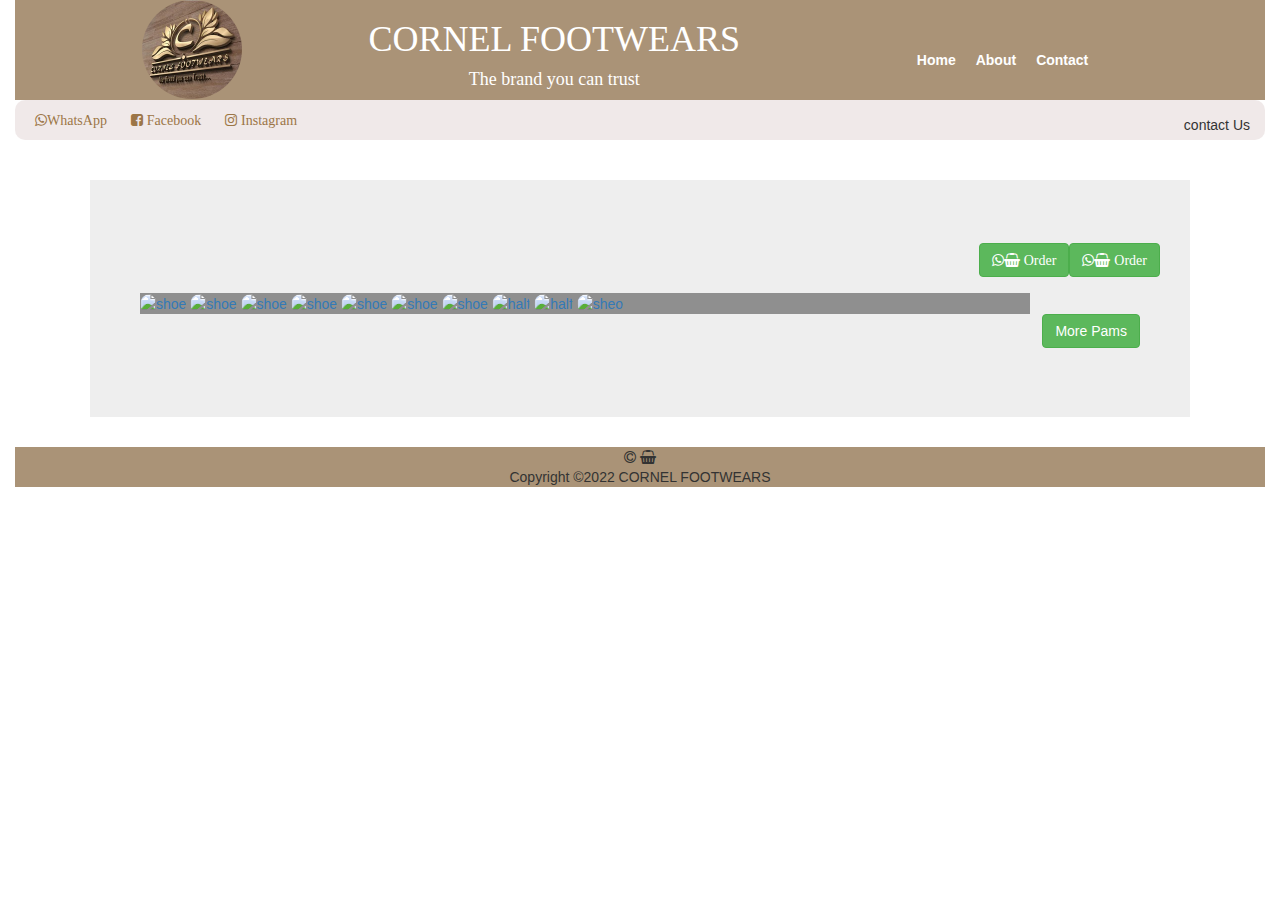
==== index.html @ 4a63c003 "ok" ====
<!DOCTYPE html>
<html lang="en">

<head>
    <meta charset="UTF-8">
    <meta http-equiv="X-UA-Compatible" content="IE=edge">
    <meta name="viewport" content="width=device-width, initial-scale=1.0">
    <link rel="stylesheet" href="https://pro.fontawesome.com/releases/v5.10.0/css/all.css" integrity="sha384-AYmEC3Yw5cVb3ZcuHtOA93w35dYTsvhLPVnYs9eStHfGJvOvKxVfELGroGkvsg+p" crossorigin="anonymous" />
    <link rel="stylesheet" href="css/style2.css">
    <link rel="stylesheet" href="https://cdnjs.cloudflare.com/ajax/libs/font-awesome/4.7.0/css/font-awesome.min.css">
    <link rel="stylesheet" href="https://maxcdn.bootstrapcdn.com/bootstrap/3.3.7/css/bootstrap.min.css">
    <link rel="stylesheet" type="text/css" href="//fonts.googleapis.com/css?family=Permanent+Marker" />
    <link rel="stylesheet" media="screen and (max-width:768px)" href="css/mobile.css">
    <link rel="stylesheet" media="screen and (min-width:1100px)" href="css/widescreen.css">
    <link rel="stylesheet" href="css/lightbox.min.css">
    <script type="text/javascript" src="lightbox-plus-jquery.min.js"></script>
    <!-- <link rel="stylesheet" type="text/css" href="//fonts.googleapis.com/css?family=Permanent+Marker" /> -->

    <title>Cornel Footwear</title>
</head>
<div class="container-fluid">

    <body>
        <nav id="navbar" class="bg-secondary ">
            <div class="logo">
                <img src="image/logo.jpg" alt="logo">
            </div>
            <div class="logo-content" style="color: white;">
                <h1 class="brand"> CORNEL FOOTWEARS </h1>
                <h4 class="text-center">The brand you can trust</h4>
            </div>
            <div class="url py-2">
                <ul class="url ">
                    <li><a style="text-decoration: none; " href="./index.html">Home</a></li>
                    <li><a style="text-decoration: none; " href="./about.html">About</a></li>
                    <li><a style="text-decoration: none; " href="./contact.html">Contact</a></li>
                </ul>
            </div>
        </nav>
        <header class="social bg-tertiary">
            <div class="social-media ">
                <a target="_blank" href="https:wa.me/2348100720693?text=Hello,%20Welcome%20To%20Cornel%20Footwear.%20How%20Can%20We%20Help%20You"> <i class="fa fa-whatsapp" aria-hidden="true">WhatsApp</i> </a>
                <a target="_blank" href="https://facebook.com/cornelfootwears/"> <i class="fa fa-facebook-square" aria-hidden="true"> Facebook </i> </a>
                <a target="_blank" href="https://instagram.com/cornelfoots?igshid=YmMyMTA2M2Y="> <i class="fa fa-instagram" aria-hidden="true"> Instagram </i></a>
            </div>
            <div>
                <p class="py-1">contact Us</p>
            </div>
        </header>
</div>
<div class="container jumbotron">
    <div class="col-sm-pull-4 col-sm-offset-2  py-1">


        <a target="_blank" href="https:wa.me/2348169965980?text=Hello,%20Welcome%20To%20Cornel%20Footwear.%20How%20Can%20We%20Help%20You" class="btn-success btn fa-pull-right  right"><i class="fa fa-whatsapp right" aria-hidden="true"><i class="fa fa-shopping-basket" aria-hidden="true"> Order</i></i></a>
        <a target="_blank" href="https:wa.me/2348169965980?text=Hello,%20Welcome%20To%20Cornel%20Footwear.%20How%20Can%20We%20Help%20You" class="btn-success btn fa-pull-right  right"><i class="fa fa-whatsapp right" aria-hidden="true"><i class="fa fa-shopping-basket" aria-hidden="true"> Order</i></i></a>
    </div>
    <div class="py-3 ">


        <div class="gallery">
            <div class="gallery-content">
                <a href="https://firebasestorage.googleapis.com/v0/b/cornelfootwear.appspot.com/o/mens-shoe%2Fshoe1.jpg?alt=media&token=fe197ef2-0c49-4525-90da-0025889a01db" data-lightbox="mygallery" data-title=" N15,000 "> <img src="https://firebasestorage.googleapis.com/v0/b/cornelfootwear.appspot.com/o/mens-shoe%2Fshoe1-small.jpg?alt=media&token=94c82e09-6e66-4c23-96df-343f57c11f74" alt="shoe"></a>
                <a href="https://firebasestorage.googleapis.com/v0/b/cornelfootwear.appspot.com/o/mens-shoe%2Fshoe2.jpg?alt=media&token=3cf30aaf-4d62-4fc6-ac2c-2ff885225534" data-lightbox="mygallery" data-title="N15,000"> <img src="https://firebasestorage.googleapis.com/v0/b/cornelfootwear.appspot.com/o/mens-shoe%2Fshoe2-small.jpg?alt=media&token=db53db03-9d73-4ff0-b15b-05ca1f391925" alt="shoe"></a>
                <a href="https://firebasestorage.googleapis.com/v0/b/cornelfootwear.appspot.com/o/mens-shoe%2Fshoe3.jpg?alt=media&token=b0b389b6-7d6a-400b-9eac-733ce608cd1c" data-lightbox="mygallery" data-title="N15,000"> <img src="https://firebasestorage.googleapis.com/v0/b/cornelfootwear.appspot.com/o/mens-shoe%2Fshoe3-small.jpg?alt=media&token=6806d246-ddd5-43eb-9850-ea8579daf9fe" alt="shoe"></a>
                <a href="https://firebasestorage.googleapis.com/v0/b/cornelfootwear.appspot.com/o/mens-shoe%2Fshoe4.jpg?alt=media&token=058e2a03-5895-442f-84cb-30fd97f4eeaf" data-lightbox="mygallery" data-title="N15,000"> <img src="https://firebasestorage.googleapis.com/v0/b/cornelfootwear.appspot.com/o/mens-shoe%2Fshoe4-small.jpg?alt=media&token=a5f31758-161b-4429-8618-35950ea62398" alt="shoe"></a>
                <a href="https://firebasestorage.googleapis.com/v0/b/cornelfootwear.appspot.com/o/mens-shoe%2Fshoe5.jpg?alt=media&token=f833d479-030a-4bad-8523-b6bb978fec14" data-lightbox="mygallery" data-title="N15,000"> <img src="https://firebasestorage.googleapis.com/v0/b/cornelfootwear.appspot.com/o/mens-shoe%2Fshoe5-small.jpg?alt=media&token=e9fdbf26-9016-4990-bd70-1bf91fdb2f30" alt="shoe"></a>
                <a href="https://firebasestorage.googleapis.com/v0/b/cornelfootwear.appspot.com/o/mens-shoe%2Fshoe6.jpg?alt=media&token=5bd81148-8c96-4fdf-99ae-a78b3bafc67f" data-lightbox="mygallery" data-title="N15,000"> <img src="https://firebasestorage.googleapis.com/v0/b/cornelfootwear.appspot.com/o/mens-shoe%2Fshoe6-small.jpg?alt=media&token=5a6fad9f-3aa4-449d-9686-4adb296e5332" alt="shoe"></a>
                <a href="https://firebasestorage.googleapis.com/v0/b/cornelfootwear.appspot.com/o/mens-shoe%2FSHOENEW10.jpg?alt=media&token=7af2beb0-a3ed-4148-88a0-c8cf8d1831a4" data-lightbox="mygallery" data-title="N15,000"> <img src="https://firebasestorage.googleapis.com/v0/b/cornelfootwear.appspot.com/o/mens-shoe%2FSHOENEW10_small.jpg?alt=media&token=a9aeca3a-b898-4251-938f-682d6b131b70" alt="shoe"></a>

                <a href="https://firebasestorage.googleapis.com/v0/b/cornelfootwear.appspot.com/o/hal1-big.jpg?alt=media&token=d36b2de0-f197-4e5f-8025-92c4294aa3a9" data-lightbox="mygallery" data-title="N15,000"><img src="https://firebasestorage.googleapis.com/v0/b/cornelfootwear.appspot.com/o/half1-small.jpg?alt=media&token=cdcc60f6-6f2f-4e66-8fe9-10192866dbcd" alt="half"></a>
                <a href="https://firebasestorage.googleapis.com/v0/b/cornelfootwear.appspot.com/o/half2-big.JPG?alt=media&token=69f5d1b9-3216-403a-89cb-d4293e559353" data-lightbox="mygallery" data-title="N15,000"><img src="https://firebasestorage.googleapis.com/v0/b/cornelfootwear.appspot.com/o/half2-small.JPG?alt=media&token=6f883785-dd7d-4d9a-bad5-8440da713335" alt="half"></a>
                <a href="https://firebasestorage.googleapis.com/v0/b/cornelfootwear.appspot.com/o/mens-shoe%2FSHOENEW5.jpg?alt=media&token=0d69912a-d6e7-481b-a330-d1d977404dc2" data-lightbox="mygallery" data-title="N15,000"><img src="https://firebasestorage.googleapis.com/v0/b/cornelfootwear.appspot.com/o/mens-shoe%2FSHOENEW5_small.jpg?alt=media&token=d60a6e37-3c3f-49f0-8750-429057e414e3" alt="sheo"></a>
                <a href="https://firebasestorage.googleapis.com/v0/b/cornelfootwear.appspot.com/o/half4-big.PNG?alt=media&token=d5df38ef-14f2-4eb7-8bb1-db8749397479" data-lightbox="mygallery" data-title="N15,000"><img src="https://firebasestorage.googleapis.com/v0/b/cornelfootwear.appspot.com/o/half4-small.PNG?alt=media&token=3410c3dc-721b-418f-900e-27e841a2db6c" alt=""></a>
                <a href="https://firebasestorage.googleapis.com/v0/b/cornelfootwear.appspot.com/o/half5-big.PNG?alt=media&token=0d49e588-3fcc-4811-a8a6-625b008a45d9" data-lightbox="mygallery" data-title="N15,000"><img src="https://firebasestorage.googleapis.com/v0/b/cornelfootwear.appspot.com/o/half5-small.PNG?alt=media&token=fd445fd7-89b9-4a46-873e-80eeca39fa27" alt=""></a>
                <a href="https://firebasestorage.googleapis.com/v0/b/cornelfootwear.appspot.com/o/half6-big.PNG?alt=media&token=4daa9bd9-1760-46ed-8d86-39304fdc0f97" data-lightbox="mygallery" data-title="N15,000"><img src="https://firebasestorage.googleapis.com/v0/b/cornelfootwear.appspot.com/o/half6-small.PNG?alt=media&token=8a46f72c-67bd-4611-9bec-c9eaff7aa0fb" alt=""></a>
                <a href="https://firebasestorage.googleapis.com/v0/b/cornelfootwear.appspot.com/o/half7-big.PNG?alt=media&token=42df611c-42f7-4174-b4d3-5d6402dd13d7" data-lightbox="mygallery" data-title="N15,000"><img src="https://firebasestorage.googleapis.com/v0/b/cornelfootwear.appspot.com/o/half7-small.PNG?alt=media&token=6ae21985-0a13-4705-82a1-f693bc5ee979" alt=""></a>
                <a href="https://firebasestorage.googleapis.com/v0/b/cornelfootwear.appspot.com/o/half8-big.PNG?alt=media&token=3a9f8299-3cc2-434c-b841-700647c87082" data-lightbox="mygallery" data-title="N15,000"><img src="https://firebasestorage.googleapis.com/v0/b/cornelfootwear.appspot.com/o/half8-small.PNG?alt=media&token=ce2d1ef3-f62c-4604-bca0-1a98eeba3e63" alt=""></a>
                <a href="https://firebasestorage.googleapis.com/v0/b/cornelfootwear.appspot.com/o/half9-big.PNG?alt=media&token=0d155135-4219-4d52-977c-ed7e2e4ceb28" data-lightbox="mygallery" data-title="N15,000"><img src="https://firebasestorage.googleapis.com/v0/b/cornelfootwear.appspot.com/o/half9-small.PNG?alt=media&token=7e13f847-9ec6-4a87-81e7-aa8ca4c9890e" alt=""></a>
                <a href="https://firebasestorage.googleapis.com/v0/b/cornelfootwear.appspot.com/o/half10-big.PNG?alt=media&token=6f9158dd-af95-48c5-b96f-39ae5bdc9dad" data-lightbox="mygallery" data-title="N15,000"><img src="https://firebasestorage.googleapis.com/v0/b/cornelfootwear.appspot.com/o/half10-small.PNG?alt=media&token=a3cdc03b-50fa-4f73-a578-f461f0adf41a" alt=""></a>
                <a href="https://firebasestorage.googleapis.com/v0/b/cornelfootwear.appspot.com/o/mens-shoe%2FSHOENEW6.jpg?alt=media&token=8d0b74ea-61ac-45f2-b55d-7271ef81d1e2" data-lightbox="mygallery" data-title="N15,000"><img src="https://firebasestorage.googleapis.com/v0/b/cornelfootwear.appspot.com/o/mens-shoe%2FSHOENEW6_small.jpg?alt=media&token=70a9a521-30c8-4466-8308-5e53d18ff6c3" alt=""></a>
                <a href="https://firebasestorage.googleapis.com/v0/b/cornelfootwear.appspot.com/o/mens-shoe%2FSHOENEW1.jpg?alt=media&token=e59ea373-67b2-4702-a7c9-a75a518ba170" data-lightbox="mygallery" data-title="N15,000"><img src="https://firebasestorage.googleapis.com/v0/b/cornelfootwear.appspot.com/o/mens-shoe%2FSHOENEW1_small.jpg?alt=media&token=a83b3610-e15e-42c2-acf2-c2b97551b4f7" alt=""></a>
                <a href="https://firebasestorage.googleapis.com/v0/b/cornelfootwear.appspot.com/o/mens-shoe%2FSHOENEW7.jpg?alt=media&token=5e67ca22-b247-4078-826d-520cdca09f12" data-lightbox="mygallery" data-title="N15,000"><img src="https://firebasestorage.googleapis.com/v0/b/cornelfootwear.appspot.com/o/mens-shoe%2FSHOENEW7_small.jpg?alt=media&token=bdc18dc1-5320-4a7d-b423-28ce0974e346" alt=""></a>
            </div>
            <a class="right" href="gallery2.html"><button class="btn-success btn fa-pull-right  right"> More Pams</button></a> <br>

        </div>
    </div>
</div>
<div class="container-fluid">

    <footer class="text-center bg-secondary">
        <i class="fa fa-copyright" aria-hidden="true"></i>
        <i class="fa fa-shopping-basket" aria-hidden="true"></i>
        <i class="fas fa-shoe-prints    "></i>
        <p>Copyright &copy;2022 CORNEL FOOTWEARS</p>
    </footer>
</div>

</div>

<script src="https://code.jquery.com/jquery-3.1.1.min.js"></script>
<script src="https://cdnjs.cloudflare.com/ajax/libs/popper.js/1.12.9/umd/popper.min.js" integrity="sha384-ApNbgh9B+Y1QKtv3Rn7W3mgPxhU9K/ScQsAP7hUibX39j7fakFPskvXusvfa0b4Q" crossorigin="anonymous"></script>
<script src="https://maxcdn.bootstrapcdn.com/bootstrap/3.3.7/js/bootstrap.min.js"></script>
<script src="https://cdn.jsdelivr.net/npm/bootstrap@5.1.3/dist/js/bootstrap.bundle.min.js" integrity="sha384-ka7Sk0Gln4gmtz2MlQnikT1wXgYsOg+OMhuP+IlRH9sENBO0LRn5q+8nbTov4+1p" crossorigin="anonymous"></script>
<script src="https://cdnjs.cloudflare.com/ajax/libs/jquery/3.6.0/jquery.min.js" integrity="sha512-894YE6QWD5I59HgZOGReFYm4dnWc1Qt5NtvYSaNcOP+u1T9qYdvdihz0PPSiiqn/+/3e7Jo4EaG7TubfWGUrMQ==" crossorigin="anonymous" referrerpolicy="no-referrer"></script>
<script src="./index.js"></script>
</body>

</html>
---- css/style2.css ----
* {
        box-sizing: border-box;
        margin: 0;
        padding: 0;
    }
    
    a {
        text-decoration: none;
    }
    
    li {
        list-style: none;
    }
    /* styling padding */
    
    .py-1 {
        padding: 1.5rem;
    }
    
    .py-2 {
        padding: 2.5rem;
    }
    
    .py-3 {
        padding: 3.5rem;
    }
    
    .p-1 {
        padding: 0 1.5rem;
    }
    
    .p-2 {
        padding: 0 2.5rem;
    }
    
    .p-3 {
        padding: 0 3.5rem;
    }
    
    .p-4 {
        padding: 0 4.5rem;
    }
    /* styling margin */
    
    .my-1 {
        margin: 1rem;
    }
    
    .my-2 {
        margin: 2rem;
    }
    
    .m-1 {
        margin: 0 1rem;
    }
    
    .m-2 {
        margin: 0 2rem;
    }
    
    .m-3 {
        margin: 0 3rem;
    }
    
    .bg-primary {
        background: white
    }
    
    .bg-secondary {
        background: rgb(170, 147, 119);
    }
    
    .bg-tertiary {
        background: rgba(230, 218, 218, 0.589);
    }
    
    .btn {
        /* background: #93cb52; */
        border: none;
        border-radius: 5px;
        padding: 0.25rem 0.75rem;
    }
    
    .container {
        max-width: 1100px;
        ;
        margin: auto;
        padding: 0 2 0px;
        overflow: auto;
    }
    /* styling navbar */
    
    #navbar {
        display: flex;
        justify-content: space-evenly;
        height: 10rem;
        position: sticky;
        top: 0;
        bottom: 0;
        z-index: 1;
    }
    
    #navbar .logo img {
        width: 10rem;
        border-radius: 50%;
    }
    
    #navbar .logo-content {
        font-size: 33px !important;
        color: white !important;
        font-family: 'Permanent Marker', cursive;
    }
    
    .url {
        display: flex;
        margin: 1rem;
        padding: 1rem;
    }
    
    #navbar ul li {
        margin: 1rem;
        font-weight: 600;
    }
    
    #navbar ul li a {
        color: white;
    }
    
    #navbar ul li a:hover {
        color: bisque;
    }
    /* styling header */
    
    .social {
        display: flex;
        justify-content: space-between;
        height: 4rem;
        border-radius: 10px;
    }
    
    .social-media a {
        margin: 1rem;
        color: rgb(156, 118, 71);
    }
    
    .social-media {
        padding-top: 1rem;
        margin: 0 1rem;
    }
    /* Styling Gallery slide images */
    
    .container {
        width: 540px;
        margin: 40px auto;
        overflow: auto;
    }
    
    .container .gallery .gallery-content {
        background-color: rgba(0, 0, 0, 0.4);
    }
    
    .container .gallery .gallery-content img {
        width: 224px;
        border-radius: 20px;
        /* margin: 1px; */
        transition: 1s linear;
    }
    
    .container .gallery .gallery-content img:hover {
        transform: scale(1.1);
    }
    
    .shop {
        display: flex;
    }
    /* contact form*/
    
    #contact-form .form-group {
        padding: 5px;
        /* margin-bottom: 20px; */
    }
    
    #contact-form label {
        display: block;
        margin-bottom: 5px;
    }
    
    #contact-form input,
    #contact-form textarea {
        width: 100%;
        padding: 10px;
        border: 1px #ddd solid;
    }
    
    #contact-form textarea {
        height: 200px;
        width: 100%;
    }
    
    #contact-form input:focus,
    #contact-form textarea:focus {
        outline: none;
        border-color: #f7c08a;
    }
    
    #contact-form button {
        margin-bottom: 20px;
    }
    /*contact info*/
    
    .container1 {
        width: auto;
        margin: 20px auto;
        overflow: inherit;
        padding-bottom: 3rem;
        height: 100vh;
    }
    
    #contact-info {
        padding-top: 20px;
    }
    /* styling about html */
    
    .intro {
        color: white;
    }
    
    .shop {
        background: url('../image/photo-build3.jpg') no-repeat center center/cover;
        /* background-color: rgba(0, 0, 0, 0.4); */
        display: flex;
        justify-content: center;
        align-items: center;
        text-align: center;
        height: 300px;
        padding: 3px;
    }
    
    .shop-content {
        background-color: rgba(0, 0, 0, 0.4);
        height: 300px;
        padding-right: auto;
        /* justify-content: center;
        align-items: center; */
        /* text-align: center; */
        text-align: center;
        color: #fff;
    }
    
    .shop h3,
    .shop p {
        padding: 3px;
        margin: 1rem;
    }
    
    .shop p {
        font-size: 20px;
    }
    
    .iframe-container {
        position: relative;
        width: 100%;
        padding-bottom: 56.25%;
        height: 0;
    }
    
    .iframe-container iframe {
        position: absolute;
        top: 0;
        left: 0;
        width: 100%;
        height: 100%;
    }
    
    .vid-house {
        background-color: rgba(230, 218, 218, 0.589);
    }
    
    @media (min-width:76px) and (max-width: 1099px) {
        #navbar .logo-content h4 {
            display: none;
        }
        .slide2 {
            display: none;
        }
        .container .gallery .gallery-content {
            background-color: rgba(0, 0, 0, 0.4);
            width: 600px;
        }
        .container .gallery .gallery-content img {
            width: 197px;
        }
    }
---- css/mobile.css ----
.container {
    max-width: 370px;
}

.container-fluid {
    width: 380px;
}

#navbar ul {
    display: block;
    margin-top: -3rem;
}

#navbar .logo img {
    width: 8rem;
    height: 10rem;
    margin-left: 2rem;
}

#navbar .logo-content h4 {
    display: none;
}

#navbar .logo-content h1 {
    font-size: 20px;
}

#navbar {
    justify-content: space-evenly;
}


/* styling social media handles */

.social {
    height: 5.5rem;
}


/* .container {
    display: none;
} */


/* styling slide2 */

.container .slide2 {
    display: none;
}

.slider-outer {
    display: flex;
    justify-content: center;
    align-items: center;
    text-align: center;
}

.prev {
    padding-top: 5rem;
    position: relative;
    margin-right: -55px;
    z-index: 100;
}

.next {
    padding-top: 5rem;
    position: absolute;
    margin-left: 29rem;
    z-index: 100;
}


/* styling gallery */

.container .gallery .gallery-content {
    width: 335px;
    align-content: center;
}

.container .gallery .gallery-content img {
    width: 160px;
    /* display: none; */
}

.ifraime-container {
    width: 90%;
    height: 400px;
}

.container1 .shop {
    display: block;
}

.shop-content {
    display: flex;
}

.shop-content img {
    width: 3rem;
}

.container1 .shop img {
    width: 200px;
    border-radius: 50%;
}


/* .container1 .shop img {
    width: 300px;
    height: 200px;
} */
---- css/widescreen.css ----
.container .gallery .gallery-content {
    width: 890px;
}

.container .gallery .gallery-content img {
    width: 218px;
}

.slider-inner img.active {
    width: 290px;
    height: 290px;
    border-radius: 10px;
}

.slider-inner {
    width: 295px;
    height: 300px;
    padding: 1px;
}

.ifraime-container {
    width: 90%;
    height: 400px;
}

@media (min-width:1100px) and (max-width:1220px) {
    .slider-inner img.active {
        width: 250px;
        height: 300px;
        border-radius: 10px;
    }
    .slider-inner {
        width: 250px;
        height: 300px;
        padding: 1px;
    }
    .prev {
        padding-top: 10rem;
        margin-right: -25px;
    }
    .next {
        padding-top: 10rem;
        margin-left: -25px;
    }
}
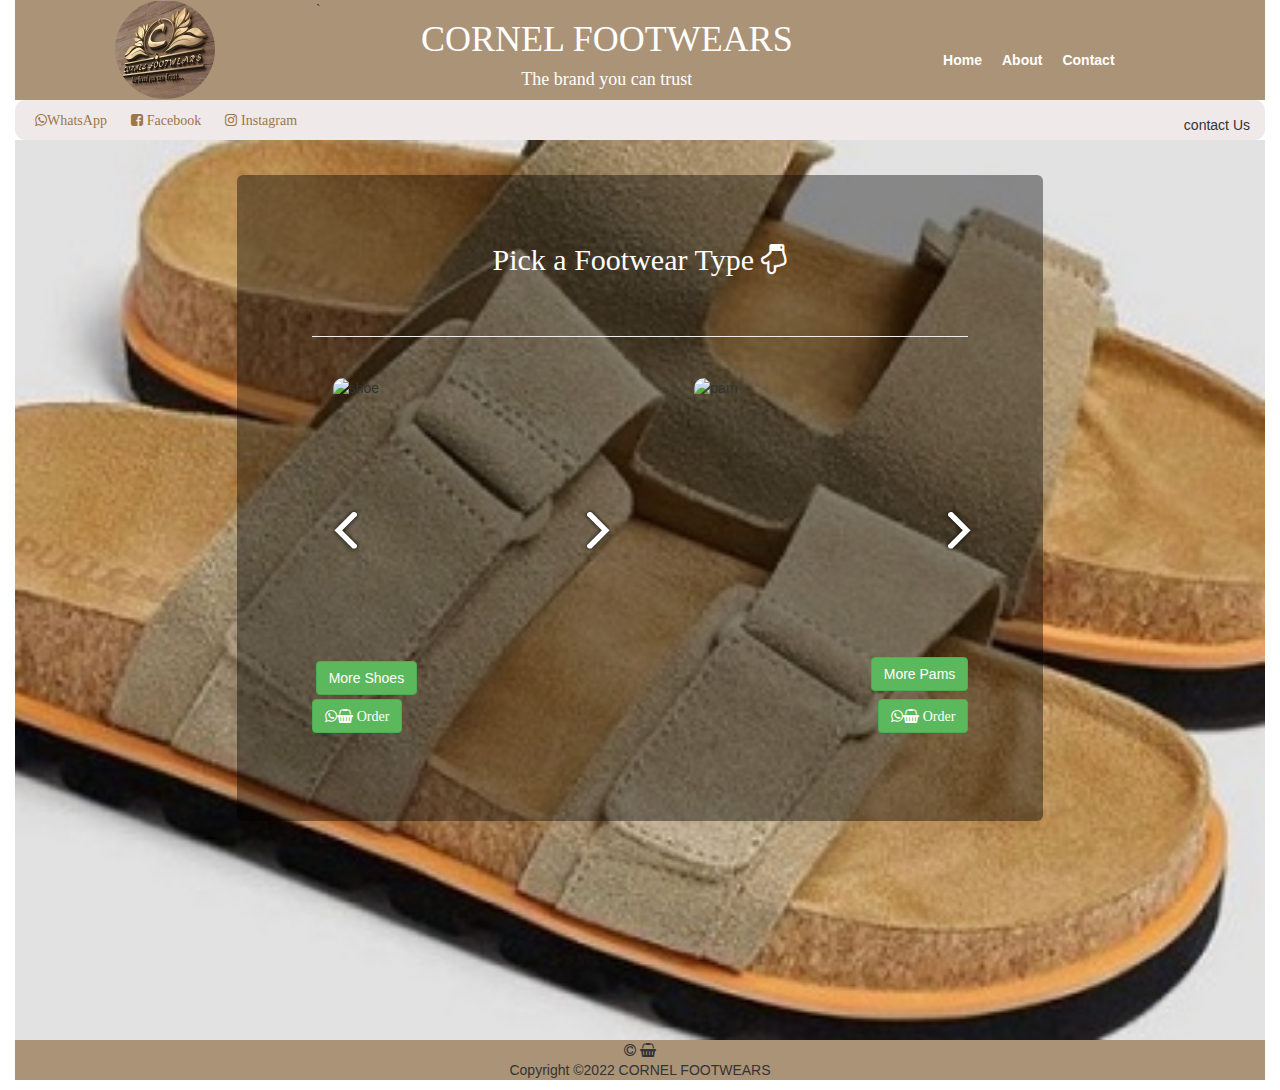
==== commit 2f3341ea: "ok" ====
--- a/index.html
+++ b/index.html
@@ -6,14 +6,12 @@
     <meta http-equiv="X-UA-Compatible" content="IE=edge">
     <meta name="viewport" content="width=device-width, initial-scale=1.0">
     <link rel="stylesheet" href="https://pro.fontawesome.com/releases/v5.10.0/css/all.css" integrity="sha384-AYmEC3Yw5cVb3ZcuHtOA93w35dYTsvhLPVnYs9eStHfGJvOvKxVfELGroGkvsg+p" crossorigin="anonymous" />
-    <link rel="stylesheet" href="css/style2.css">
+    <link rel="stylesheet" href="./css/style.css">
     <link rel="stylesheet" href="https://cdnjs.cloudflare.com/ajax/libs/font-awesome/4.7.0/css/font-awesome.min.css">
     <link rel="stylesheet" href="https://maxcdn.bootstrapcdn.com/bootstrap/3.3.7/css/bootstrap.min.css">
     <link rel="stylesheet" type="text/css" href="//fonts.googleapis.com/css?family=Permanent+Marker" />
     <link rel="stylesheet" media="screen and (max-width:768px)" href="css/mobile.css">
     <link rel="stylesheet" media="screen and (min-width:1100px)" href="css/widescreen.css">
-    <link rel="stylesheet" href="css/lightbox.min.css">
-    <script type="text/javascript" src="lightbox-plus-jquery.min.js"></script>
     <!-- <link rel="stylesheet" type="text/css" href="//fonts.googleapis.com/css?family=Permanent+Marker" /> -->
 
     <title>Cornel Footwear</title>
@@ -24,7 +22,7 @@
         <nav id="navbar" class="bg-secondary ">
             <div class="logo">
                 <img src="image/logo.jpg" alt="logo">
-            </div>
+            </div>`
             <div class="logo-content" style="color: white;">
                 <h1 class="brand"> CORNEL FOOTWEARS </h1>
                 <h4 class="text-center">The brand you can trust</h4>
@@ -47,64 +45,77 @@
                 <p class="py-1">contact Us</p>
             </div>
         </header>
-</div>
-<div class="container jumbotron">
-    <div class="col-sm-pull-4 col-sm-offset-2  py-1">
+
+        <section id="main-content">
+            <div class="row py-3">
+                <!-- <div class="col-sm-12 jumbotron top  py-3 text-center  "> -->
+                <div class="col-sm-8 col-sm-offset-2 jumbotron py-3 content">
+                    <h2 class="text-center">Pick a Footwear Type <i class="fa fa-hand-o-down" aria-hidden="true"></i></h2>
+                    <div class="container">
+                        <hr>
+                        <div class="slider-outer">
+                            <img src="image/prev.png" class="prev" alt="prev">
+                            <div class="slider-inner">
+                                <img src="https://firebasestorage.googleapis.com/v0/b/cornelfootwear.appspot.com/o/mens-shoe%2Fshoe2.jpg?alt=media&token=3cf30aaf-4d62-4fc6-ac2c-2ff885225534" alt="shoe" class="active">
+                                <img src="https://firebasestorage.googleapis.com/v0/b/cornelfootwear.appspot.com/o/mens-shoe%2Fshoe4.jpg?alt=media&token=058e2a03-5895-442f-84cb-30fd97f4eeaf" alt="pam">
+                                <img src="https://firebasestorage.googleapis.com/v0/b/cornelfootwear.appspot.com/o/mens-shoe%2Fshoe1.jpg?alt=media&token=fe197ef2-0c49-4525-90da-0025889a01db" alt="shoe">
+                                <img src="https://firebasestorage.googleapis.com/v0/b/cornelfootwear.appspot.com/o/mens-shoe%2Fshoe5.jpg?alt=media&token=f833d479-030a-4bad-8523-b6bb978fec14" alt="shoe">
+                                <img src="https://firebasestorage.googleapis.com/v0/b/cornelfootwear.appspot.com/o/mens-shoe%2Fshoe6.jpg?alt=media&token=5bd81148-8c96-4fdf-99ae-a78b3bafc67f" alt="shoe">
+                                <img src="https://firebasestorage.googleapis.com/v0/b/cornelfootwear.appspot.com/o/mens-shoe%2FSHOENEW1.jpg?alt=media&token=e59ea373-67b2-4702-a7c9-a75a518ba170" alt="pam">
+                            </div>
+                            <img src="image/next.png" class="next  next1" alt="next">
+                        </div>
+                        <div class="slider-outer pull-right slide2">
+                            <img src="image/prev.png" class="prev hide prev1" alt="prev">
+                            <div class="slider-inner ">
+                                <img src="https://firebasestorage.googleapis.com/v0/b/cornelfootwear.appspot.com/o/Footwears%2Fpam1.PNG?alt=media&token=962b9a6e-dd18-48e5-877c-b47c1259ae62" alt="pam" class="active">
+                                <img src="https://firebasestorage.googleapis.com/v0/b/cornelfootwear.appspot.com/o/mens-shoe%2FSHOENEW5.jpg?alt=media&token=0d69912a-d6e7-481b-a330-d1d977404dc2" alt="shoe">
+                                <img src="https://firebasestorage.googleapis.com/v0/b/cornelfootwear.appspot.com/o/Footwears%2Fpam4.JPG?alt=media&token=59fda0f8-5b49-4d7b-87c4-6a70f379faf7" alt="shoe">
+                                <img src="https://firebasestorage.googleapis.com/v0/b/cornelfootwear.appspot.com/o/Footwears%2Fpam2.PNG?alt=media&token=22274d4a-84b2-451b-a9ff-4148a04e7023" alt="pam">
+                                <img src="https://firebasestorage.googleapis.com/v0/b/cornelfootwear.appspot.com/o/Footwears%2Fpam8.PNG?alt=media&token=fc22d1f6-e522-4255-8591-2354346741e4" alt="shoe">
+                                <img src="https://firebasestorage.googleapis.com/v0/b/cornelfootwear.appspot.com/o/mens-shoe%2FSHOENEW10.jpg?alt=media&token=7af2beb0-a3ed-4148-88a0-c8cf8d1831a4" alt="pam">
+                            </div>
+                            <img src="image/next.png" class="next" alt="next">
+                        </div>
+                        <br><a href="gallary.html"><button class="btn-success btn  shoe left">More Shoes</button></a>
+                        <a class="right" href="gallery2.html"><button class="btn-success btn fa-pull-right  right"> More Pams</button></a> <br>
+                        <a target="_blank" href="https:wa.me/2348169965980?text=Hello,%20Welcome%20To%20Cornel%20Footwear.%20How%20Can%20We%20Help%20You" class="btn-success btn "><i class="fa fa-whatsapp" aria-hidden="true"><i class="fa fa-shopping-basket" aria-hidden="true"> Order</i></i></a>
+                        <a target="_blank" href="https:wa.me/2348169965980?text=Hello,%20Welcome%20To%20Cornel%20Footwear.%20How%20Can%20We%20Help%20You" class="btn-success btn fa-pull-right  right"><i class="fa fa-whatsapp right" aria-hidden="true"><i class="fa fa-shopping-basket" aria-hidden="true"> Order</i></i></a>
+                    </div>
+
+                </div>
 
 
-        <a target="_blank" href="https:wa.me/2348169965980?text=Hello,%20Welcome%20To%20Cornel%20Footwear.%20How%20Can%20We%20Help%20You" class="btn-success btn fa-pull-right  right"><i class="fa fa-whatsapp right" aria-hidden="true"><i class="fa fa-shopping-basket" aria-hidden="true"> Order</i></i></a>
-        <a target="_blank" href="https:wa.me/2348169965980?text=Hello,%20Welcome%20To%20Cornel%20Footwear.%20How%20Can%20We%20Help%20You" class="btn-success btn fa-pull-right  right"><i class="fa fa-whatsapp right" aria-hidden="true"><i class="fa fa-shopping-basket" aria-hidden="true"> Order</i></i></a>
-    </div>
-    <div class="py-3 ">
 
 
-        <div class="gallery">
-            <div class="gallery-content">
-                <a href="https://firebasestorage.googleapis.com/v0/b/cornelfootwear.appspot.com/o/mens-shoe%2Fshoe1.jpg?alt=media&token=fe197ef2-0c49-4525-90da-0025889a01db" data-lightbox="mygallery" data-title=" N15,000 "> <img src="https://firebasestorage.googleapis.com/v0/b/cornelfootwear.appspot.com/o/mens-shoe%2Fshoe1-small.jpg?alt=media&token=94c82e09-6e66-4c23-96df-343f57c11f74" alt="shoe"></a>
-                <a href="https://firebasestorage.googleapis.com/v0/b/cornelfootwear.appspot.com/o/mens-shoe%2Fshoe2.jpg?alt=media&token=3cf30aaf-4d62-4fc6-ac2c-2ff885225534" data-lightbox="mygallery" data-title="N15,000"> <img src="https://firebasestorage.googleapis.com/v0/b/cornelfootwear.appspot.com/o/mens-shoe%2Fshoe2-small.jpg?alt=media&token=db53db03-9d73-4ff0-b15b-05ca1f391925" alt="shoe"></a>
-                <a href="https://firebasestorage.googleapis.com/v0/b/cornelfootwear.appspot.com/o/mens-shoe%2Fshoe3.jpg?alt=media&token=b0b389b6-7d6a-400b-9eac-733ce608cd1c" data-lightbox="mygallery" data-title="N15,000"> <img src="https://firebasestorage.googleapis.com/v0/b/cornelfootwear.appspot.com/o/mens-shoe%2Fshoe3-small.jpg?alt=media&token=6806d246-ddd5-43eb-9850-ea8579daf9fe" alt="shoe"></a>
-                <a href="https://firebasestorage.googleapis.com/v0/b/cornelfootwear.appspot.com/o/mens-shoe%2Fshoe4.jpg?alt=media&token=058e2a03-5895-442f-84cb-30fd97f4eeaf" data-lightbox="mygallery" data-title="N15,000"> <img src="https://firebasestorage.googleapis.com/v0/b/cornelfootwear.appspot.com/o/mens-shoe%2Fshoe4-small.jpg?alt=media&token=a5f31758-161b-4429-8618-35950ea62398" alt="shoe"></a>
-                <a href="https://firebasestorage.googleapis.com/v0/b/cornelfootwear.appspot.com/o/mens-shoe%2Fshoe5.jpg?alt=media&token=f833d479-030a-4bad-8523-b6bb978fec14" data-lightbox="mygallery" data-title="N15,000"> <img src="https://firebasestorage.googleapis.com/v0/b/cornelfootwear.appspot.com/o/mens-shoe%2Fshoe5-small.jpg?alt=media&token=e9fdbf26-9016-4990-bd70-1bf91fdb2f30" alt="shoe"></a>
-                <a href="https://firebasestorage.googleapis.com/v0/b/cornelfootwear.appspot.com/o/mens-shoe%2Fshoe6.jpg?alt=media&token=5bd81148-8c96-4fdf-99ae-a78b3bafc67f" data-lightbox="mygallery" data-title="N15,000"> <img src="https://firebasestorage.googleapis.com/v0/b/cornelfootwear.appspot.com/o/mens-shoe%2Fshoe6-small.jpg?alt=media&token=5a6fad9f-3aa4-449d-9686-4adb296e5332" alt="shoe"></a>
-                <a href="https://firebasestorage.googleapis.com/v0/b/cornelfootwear.appspot.com/o/mens-shoe%2FSHOENEW10.jpg?alt=media&token=7af2beb0-a3ed-4148-88a0-c8cf8d1831a4" data-lightbox="mygallery" data-title="N15,000"> <img src="https://firebasestorage.googleapis.com/v0/b/cornelfootwear.appspot.com/o/mens-shoe%2FSHOENEW10_small.jpg?alt=media&token=a9aeca3a-b898-4251-938f-682d6b131b70" alt="shoe"></a>
 
-                <a href="https://firebasestorage.googleapis.com/v0/b/cornelfootwear.appspot.com/o/hal1-big.jpg?alt=media&token=d36b2de0-f197-4e5f-8025-92c4294aa3a9" data-lightbox="mygallery" data-title="N15,000"><img src="https://firebasestorage.googleapis.com/v0/b/cornelfootwear.appspot.com/o/half1-small.jpg?alt=media&token=cdcc60f6-6f2f-4e66-8fe9-10192866dbcd" alt="half"></a>
-                <a href="https://firebasestorage.googleapis.com/v0/b/cornelfootwear.appspot.com/o/half2-big.JPG?alt=media&token=69f5d1b9-3216-403a-89cb-d4293e559353" data-lightbox="mygallery" data-title="N15,000"><img src="https://firebasestorage.googleapis.com/v0/b/cornelfootwear.appspot.com/o/half2-small.JPG?alt=media&token=6f883785-dd7d-4d9a-bad5-8440da713335" alt="half"></a>
-                <a href="https://firebasestorage.googleapis.com/v0/b/cornelfootwear.appspot.com/o/mens-shoe%2FSHOENEW5.jpg?alt=media&token=0d69912a-d6e7-481b-a330-d1d977404dc2" data-lightbox="mygallery" data-title="N15,000"><img src="https://firebasestorage.googleapis.com/v0/b/cornelfootwear.appspot.com/o/mens-shoe%2FSHOENEW5_small.jpg?alt=media&token=d60a6e37-3c3f-49f0-8750-429057e414e3" alt="sheo"></a>
-                <a href="https://firebasestorage.googleapis.com/v0/b/cornelfootwear.appspot.com/o/half4-big.PNG?alt=media&token=d5df38ef-14f2-4eb7-8bb1-db8749397479" data-lightbox="mygallery" data-title="N15,000"><img src="https://firebasestorage.googleapis.com/v0/b/cornelfootwear.appspot.com/o/half4-small.PNG?alt=media&token=3410c3dc-721b-418f-900e-27e841a2db6c" alt=""></a>
-                <a href="https://firebasestorage.googleapis.com/v0/b/cornelfootwear.appspot.com/o/half5-big.PNG?alt=media&token=0d49e588-3fcc-4811-a8a6-625b008a45d9" data-lightbox="mygallery" data-title="N15,000"><img src="https://firebasestorage.googleapis.com/v0/b/cornelfootwear.appspot.com/o/half5-small.PNG?alt=media&token=fd445fd7-89b9-4a46-873e-80eeca39fa27" alt=""></a>
-                <a href="https://firebasestorage.googleapis.com/v0/b/cornelfootwear.appspot.com/o/half6-big.PNG?alt=media&token=4daa9bd9-1760-46ed-8d86-39304fdc0f97" data-lightbox="mygallery" data-title="N15,000"><img src="https://firebasestorage.googleapis.com/v0/b/cornelfootwear.appspot.com/o/half6-small.PNG?alt=media&token=8a46f72c-67bd-4611-9bec-c9eaff7aa0fb" alt=""></a>
-                <a href="https://firebasestorage.googleapis.com/v0/b/cornelfootwear.appspot.com/o/half7-big.PNG?alt=media&token=42df611c-42f7-4174-b4d3-5d6402dd13d7" data-lightbox="mygallery" data-title="N15,000"><img src="https://firebasestorage.googleapis.com/v0/b/cornelfootwear.appspot.com/o/half7-small.PNG?alt=media&token=6ae21985-0a13-4705-82a1-f693bc5ee979" alt=""></a>
-                <a href="https://firebasestorage.googleapis.com/v0/b/cornelfootwear.appspot.com/o/half8-big.PNG?alt=media&token=3a9f8299-3cc2-434c-b841-700647c87082" data-lightbox="mygallery" data-title="N15,000"><img src="https://firebasestorage.googleapis.com/v0/b/cornelfootwear.appspot.com/o/half8-small.PNG?alt=media&token=ce2d1ef3-f62c-4604-bca0-1a98eeba3e63" alt=""></a>
-                <a href="https://firebasestorage.googleapis.com/v0/b/cornelfootwear.appspot.com/o/half9-big.PNG?alt=media&token=0d155135-4219-4d52-977c-ed7e2e4ceb28" data-lightbox="mygallery" data-title="N15,000"><img src="https://firebasestorage.googleapis.com/v0/b/cornelfootwear.appspot.com/o/half9-small.PNG?alt=media&token=7e13f847-9ec6-4a87-81e7-aa8ca4c9890e" alt=""></a>
-                <a href="https://firebasestorage.googleapis.com/v0/b/cornelfootwear.appspot.com/o/half10-big.PNG?alt=media&token=6f9158dd-af95-48c5-b96f-39ae5bdc9dad" data-lightbox="mygallery" data-title="N15,000"><img src="https://firebasestorage.googleapis.com/v0/b/cornelfootwear.appspot.com/o/half10-small.PNG?alt=media&token=a3cdc03b-50fa-4f73-a578-f461f0adf41a" alt=""></a>
-                <a href="https://firebasestorage.googleapis.com/v0/b/cornelfootwear.appspot.com/o/mens-shoe%2FSHOENEW6.jpg?alt=media&token=8d0b74ea-61ac-45f2-b55d-7271ef81d1e2" data-lightbox="mygallery" data-title="N15,000"><img src="https://firebasestorage.googleapis.com/v0/b/cornelfootwear.appspot.com/o/mens-shoe%2FSHOENEW6_small.jpg?alt=media&token=70a9a521-30c8-4466-8308-5e53d18ff6c3" alt=""></a>
-                <a href="https://firebasestorage.googleapis.com/v0/b/cornelfootwear.appspot.com/o/mens-shoe%2FSHOENEW1.jpg?alt=media&token=e59ea373-67b2-4702-a7c9-a75a518ba170" data-lightbox="mygallery" data-title="N15,000"><img src="https://firebasestorage.googleapis.com/v0/b/cornelfootwear.appspot.com/o/mens-shoe%2FSHOENEW1_small.jpg?alt=media&token=a83b3610-e15e-42c2-acf2-c2b97551b4f7" alt=""></a>
-                <a href="https://firebasestorage.googleapis.com/v0/b/cornelfootwear.appspot.com/o/mens-shoe%2FSHOENEW7.jpg?alt=media&token=5e67ca22-b247-4078-826d-520cdca09f12" data-lightbox="mygallery" data-title="N15,000"><img src="https://firebasestorage.googleapis.com/v0/b/cornelfootwear.appspot.com/o/mens-shoe%2FSHOENEW7_small.jpg?alt=media&token=bdc18dc1-5320-4a7d-b423-28ce0974e346" alt=""></a>
+
+
+                <!-- <div class="col-sm-8 col-sm-offset-2 "> 
+                    <a style="margin-top: 2px;" class=" fa-pull-right btn-success sub" href="https:wa.me/2348169965980?text=Hello,%20Welcome%20To%20Cornel%20Footwear.%20How%20Can%20We%20Help%20You"><i class="fa fa-shopping-basket" aria-hidden="true">Pick UP</i></a>
+                    <a style="margin-top: 2px;" class=" btn-success sub" href="https:wa.me/2348169965980?text=Hello,%20Welcome%20To%20Cornel%20Footwear.%20How%20Can%20We%20Help%20You"><i class="fa fa-shopping-basket" aria-hidden="true"> Pick UP</i></a>                  
+
+                </div> -->
+
+
             </div>
-            <a class="right" href="gallery2.html"><button class="btn-success btn fa-pull-right  right"> More Pams</button></a> <br>
+        </section>
 
-        </div>
-    </div>
-</div>
-<div class="container-fluid">
 
-    <footer class="text-center bg-secondary">
-        <i class="fa fa-copyright" aria-hidden="true"></i>
-        <i class="fa fa-shopping-basket" aria-hidden="true"></i>
-        <i class="fas fa-shoe-prints    "></i>
-        <p>Copyright &copy;2022 CORNEL FOOTWEARS</p>
-    </footer>
-</div>
+        <footer class="text-center bg-secondary">
+            <i class="fa fa-copyright" aria-hidden="true"></i>
+            <i class="fa fa-shopping-basket" aria-hidden="true"></i>
+            <i class="fas fa-shoe-prints    "></i>
+            <p>Copyright &copy;2022 CORNEL FOOTWEARS</p>
+        </footer>
 
-</div>
 
-<script src="https://code.jquery.com/jquery-3.1.1.min.js"></script>
-<script src="https://cdnjs.cloudflare.com/ajax/libs/popper.js/1.12.9/umd/popper.min.js" integrity="sha384-ApNbgh9B+Y1QKtv3Rn7W3mgPxhU9K/ScQsAP7hUibX39j7fakFPskvXusvfa0b4Q" crossorigin="anonymous"></script>
-<script src="https://maxcdn.bootstrapcdn.com/bootstrap/3.3.7/js/bootstrap.min.js"></script>
-<script src="https://cdn.jsdelivr.net/npm/bootstrap@5.1.3/dist/js/bootstrap.bundle.min.js" integrity="sha384-ka7Sk0Gln4gmtz2MlQnikT1wXgYsOg+OMhuP+IlRH9sENBO0LRn5q+8nbTov4+1p" crossorigin="anonymous"></script>
-<script src="https://cdnjs.cloudflare.com/ajax/libs/jquery/3.6.0/jquery.min.js" integrity="sha512-894YE6QWD5I59HgZOGReFYm4dnWc1Qt5NtvYSaNcOP+u1T9qYdvdihz0PPSiiqn/+/3e7Jo4EaG7TubfWGUrMQ==" crossorigin="anonymous" referrerpolicy="no-referrer"></script>
-<script src="./index.js"></script>
-</body>
+        <script src="https://code.jquery.com/jquery-3.1.1.min.js"></script>
+        <script src="https://cdnjs.cloudflare.com/ajax/libs/popper.js/1.12.9/umd/popper.min.js" integrity="sha384-ApNbgh9B+Y1QKtv3Rn7W3mgPxhU9K/ScQsAP7hUibX39j7fakFPskvXusvfa0b4Q" crossorigin="anonymous"></script>
+        <script src="https://maxcdn.bootstrapcdn.com/bootstrap/3.3.7/js/bootstrap.min.js"></script>
+        <script src="https://cdn.jsdelivr.net/npm/bootstrap@5.1.3/dist/js/bootstrap.bundle.min.js" integrity="sha384-ka7Sk0Gln4gmtz2MlQnikT1wXgYsOg+OMhuP+IlRH9sENBO0LRn5q+8nbTov4+1p" crossorigin="anonymous"></script>
+        <script src="https://cdnjs.cloudflare.com/ajax/libs/jquery/3.6.0/jquery.min.js" integrity="sha512-894YE6QWD5I59HgZOGReFYm4dnWc1Qt5NtvYSaNcOP+u1T9qYdvdihz0PPSiiqn/+/3e7Jo4EaG7TubfWGUrMQ==" crossorigin="anonymous" referrerpolicy="no-referrer"></script>
+        <script src="./index.js"></script>
+    </body>
 
 </html>--- a/css/style.css
+++ b/css/style.css
@@ -0,0 +1,310 @@
+* {
+    box-sizing: border-box;
+    margin: 0;
+    padding: 0;
+}
+
+a {
+    text-decoration: none;
+}
+
+li {
+    list-style: none;
+}
+
+
+/* styling padding */
+
+.py-1 {
+    padding: 1.5rem;
+}
+
+.py-2 {
+    padding: 2.5rem;
+}
+
+.py-3 {
+    padding: 3.5rem;
+}
+
+.p-1 {
+    padding: 0 1.5rem;
+}
+
+.p-2 {
+    padding: 0 2.5rem;
+}
+
+.p-3 {
+    padding: 0 3.5rem;
+}
+
+.p-4 {
+    padding: 0 4.5rem;
+}
+
+
+/* styling margin */
+
+.my-1 {
+    margin: 1rem;
+}
+
+.my-2 {
+    margin: 2rem;
+}
+
+.m-1 {
+    margin: 0 1rem;
+}
+
+.m-2 {
+    margin: 0 2rem;
+}
+
+.m-3 {
+    margin: 0 3rem;
+}
+
+.bg-primary {
+    background: white
+}
+
+.bg-secondary {
+    background: rgb(170, 147, 119);
+}
+
+.bg-tertiary {
+    background: rgba(230, 218, 218, 0.589);
+}
+
+.btn {
+    /* background: #93cb52; */
+    border: none;
+    border-radius: 5px;
+    padding: 0.25rem 0.75rem;
+}
+
+.container {
+    max-width: 1100px;
+    margin: auto;
+    padding: 0 2 0px;
+    overflow: auto;
+}
+
+
+/* styling navbar */
+
+#navbar {
+    display: flex;
+    justify-content: space-evenly;
+    height: 10rem;
+    position: sticky;
+    top: 0;
+    bottom: 0;
+    z-index: 1;
+    width: auto;
+}
+
+#navbar .logo img {
+    width: 10rem;
+    border-radius: 50%;
+}
+
+#navbar .logo-content {
+    font-size: 33px !important;
+    color: white !important;
+    font-family: 'Permanent Marker', cursive;
+}
+
+#navbar .logo-content h1:hover {
+    cursor: pointer;
+    transform: scale(1.1);
+}
+
+.url {
+    display: flex;
+    margin: 1rem;
+    padding: 1rem;
+}
+
+#navbar ul li {
+    margin: 1rem;
+    font-weight: 600;
+}
+
+#navbar ul li a {
+    color: white;
+}
+
+#navbar ul li a:hover {
+    color: bisque;
+}
+
+
+/* styling header */
+
+.social {
+    display: flex;
+    justify-content: space-between;
+    height: 4rem;
+    border-radius: 10px;
+}
+
+.social-media a {
+    margin: 1rem;
+    color: rgb(156, 118, 71);
+}
+
+.social-media {
+    padding-top: 1rem;
+    margin: 0 1rem;
+}
+
+
+/* Styling section */
+
+#main-content {
+    background: url('../image/Betula.jpg') no-repeat no-repeat center center/cover;
+    opacity: rgba(0, 0, 0, 0.8);
+    height: 100vh;
+    overflow: scroll;
+    /* position: unset; */
+}
+
+#main-content .content {
+    background-color: rgba(0, 0, 0, 0.4);
+    /* overflow: scroll; */
+    /* position: relative; */
+}
+
+#main-content .content h2 {
+    color: white;
+    font-family: 'Permanent Marker', cursive;
+}
+
+
+/* Styling slide images */
+
+.container {
+    width: 540px;
+    margin: 40px auto;
+    overflow: inherit;
+}
+
+.container .shoe {
+    margin: 4px;
+    padding-right: rem;
+    text-align: center;
+}
+
+.slider-inner {
+    width: 300px;
+    height: 300px;
+    position: relative;
+    overflow: hidden;
+    float: left;
+    padding: 3px;
+    transition: 2s linear;
+}
+
+.slider-inner:hover {
+    transform: scale(1.1);
+}
+
+.slider-inner img {
+    display: none;
+    width: 30rem;
+    border-radius: 5px;
+    margin: 2rem;
+}
+
+.slider-inner img:hover {
+    cursor: pointer;
+}
+
+.slider-inner img.active {
+    display: inline-block;
+}
+
+.prev,
+.next {
+    float: left;
+    cursor: pointer;
+}
+
+.prev {
+    padding-top: 15rem;
+    position: relative;
+    margin-right: -55px;
+    z-index: 100;
+}
+
+.next {
+    padding-top: 15rem;
+    position: absolute;
+    margin-left: -25px;
+    z-index: 100;
+}
+
+.shoe {
+    display: none;
+}
+
+@media (min-width:769px) and (max-width:810px) {
+    #navbar .logo-content h4 {
+        display: none;
+    }
+    .container .slide2 {
+        display: none;
+    }
+}
+
+@media (min-width:81px) and (max-width:849px) {
+    .slide2 {
+        display: none;
+    }
+}
+
+@media (min-width:850px) and (max-width:999px) {
+    .slide2 {
+        display: none;
+    }
+    .slider-inner img.active {
+        width: 309px;
+        height: 270px;
+    }
+    .slider-inner {
+        width: 325px;
+        height: 280px;
+        padding: 1px;
+    }
+    .prev {
+        padding-top: 10rem;
+        margin-right: -25px;
+    }
+    .next {
+        padding-top: 10rem;
+        margin-left: -4px;
+    }
+}
+
+@media (min-width:1000px) and (max-width:1099.9px) {
+    .slider-inner img.active {
+        width: 212px;
+        height: 270px;
+    }
+    .slider-inner {
+        width: 213px;
+        height: 280px;
+        padding: 1px;
+    }
+    .prev {
+        padding-top: 10rem;
+        margin-right: -25px;
+    }
+    .next {
+        padding-top: 10rem;
+        margin-left: -4px;
+    }
+}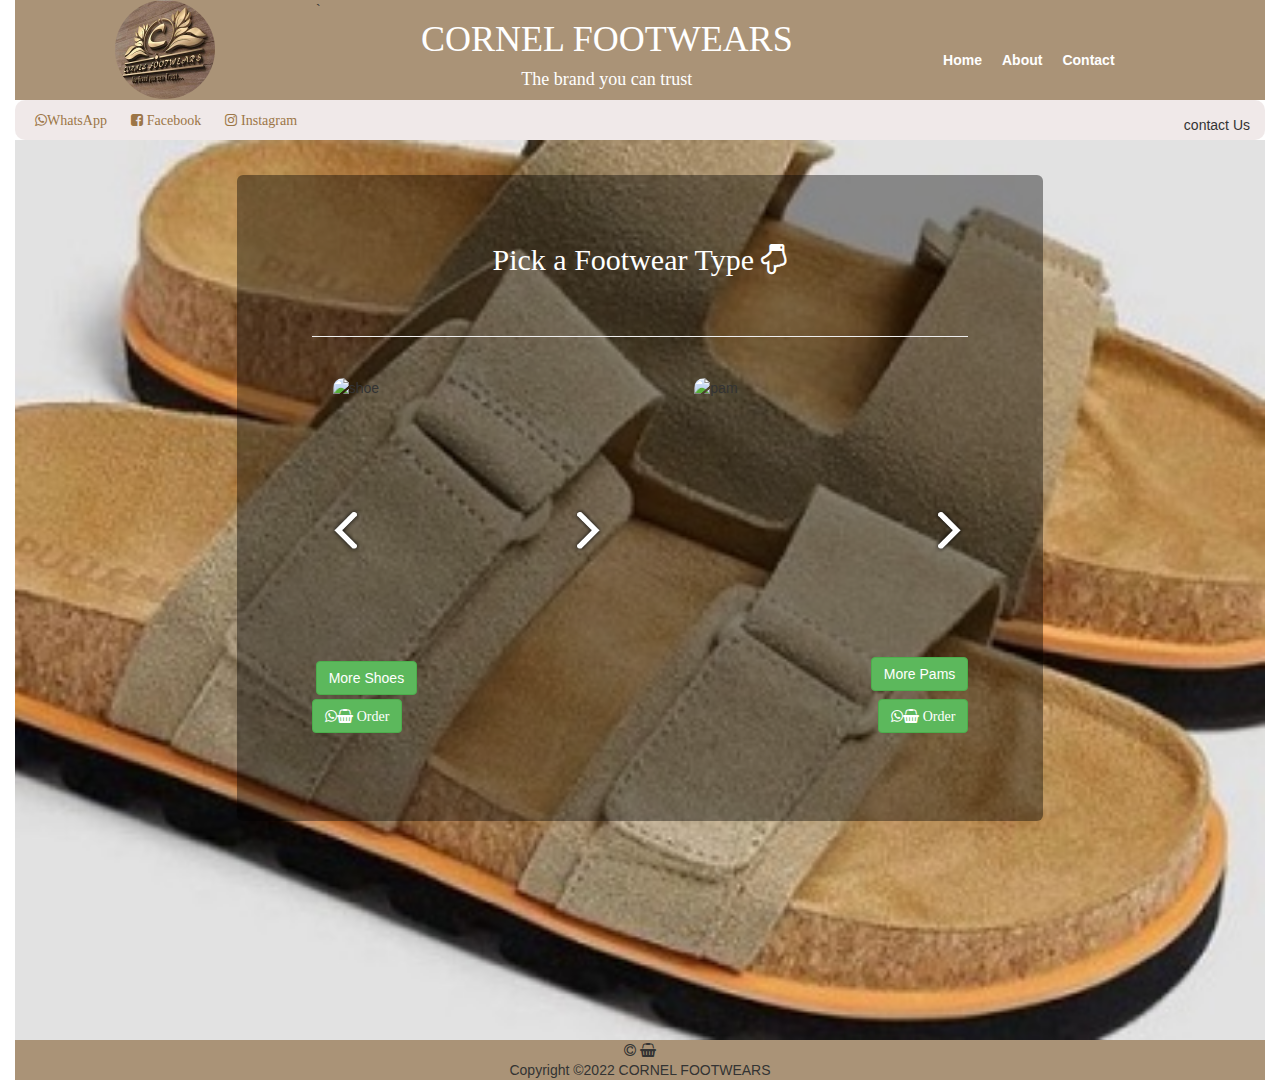
==== commit deed744b: "updated css" ====
--- a/index.html
+++ b/index.html
@@ -37,7 +37,7 @@
         </nav>
         <header class="social bg-tertiary">
             <div class="social-media ">
-                <a target="_blank" href="https:wa.me/2348100720693?text=Hello,%20Welcome%20To%20Cornel%20Footwear.%20How%20Can%20We%20Help%20You"> <i class="fa fa-whatsapp" aria-hidden="true">WhatsApp</i> </a>
+                <a target="_blank" href="https://wa.me/2348100720693?text=Hello,%20Welcome%20To%20Cornel%20Footwear.%20How%20Can%20We%20Help%20You"> <i class="fa fa-whatsapp" aria-hidden="true">WhatsApp</i> </a>
                 <a target="_blank" href="https://facebook.com/cornelfootwears/"> <i class="fa fa-facebook-square" aria-hidden="true"> Facebook </i> </a>
                 <a target="_blank" href="https://instagram.com/cornelfoots?igshid=YmMyMTA2M2Y="> <i class="fa fa-instagram" aria-hidden="true"> Instagram </i></a>
             </div>
--- a/css/style.css
+++ b/css/style.css
@@ -168,14 +168,14 @@
     background: url('../image/Betula.jpg') no-repeat no-repeat center center/cover;
     opacity: rgba(0, 0, 0, 0.8);
     height: 100vh;
-    overflow: scroll;
+    overflow: auto;
     /* position: unset; */
 }
 
 #main-content .content {
     background-color: rgba(0, 0, 0, 0.4);
     /* overflow: scroll; */
-    /* position: relative; */
+    position: relative;
 }
 
 #main-content .content h2 {
@@ -243,7 +243,7 @@
 .next {
     padding-top: 15rem;
     position: absolute;
-    margin-left: -25px;
+    margin-left: -35px;
     z-index: 100;
 }
 
--- a/css/mobile.css
+++ b/css/mobile.css
@@ -55,6 +55,11 @@
     text-align: center;
 }
 
+#main-content .content {
+    width: 300px;
+    height: 600px;
+}
+
 .prev {
     padding-top: 5rem;
     position: relative;
@@ -65,8 +70,12 @@
 .next {
     padding-top: 5rem;
     position: absolute;
-    margin-left: 29rem;
+    margin-left: 250px;
     z-index: 100;
+}
+
+.slider-inner img.active {
+    width: 250px;
 }
 
 
